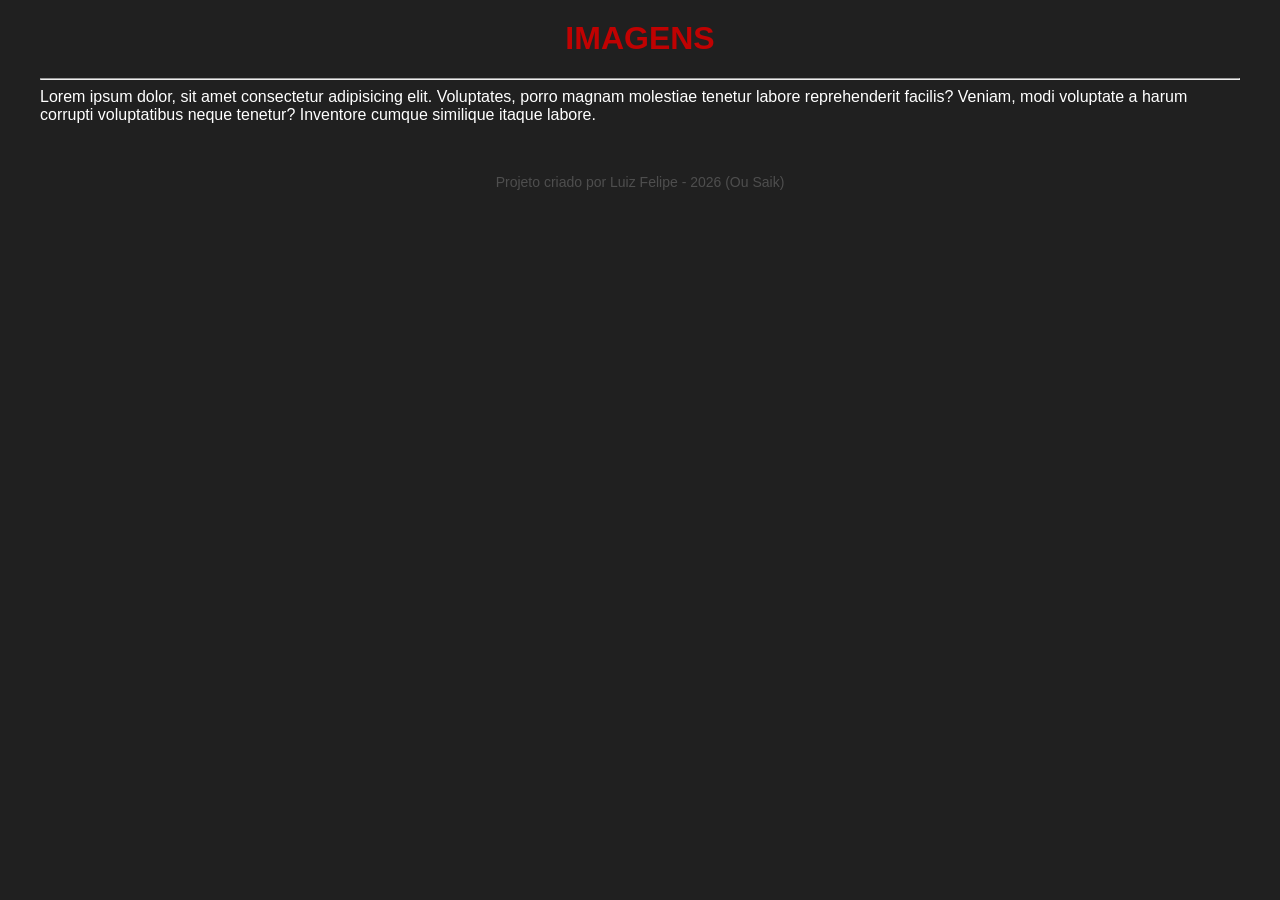
==== Imagens.html @ 39f9062f "first commit" ====
<!DOCTYPE html>
<html lang="PT-BR">
<head>
    <meta charset="UTF-8">
    <meta name="viewport" content="width=device-width, initial-scale=1.0">
    <link rel="stylesheet" href="style.css">
    <title>Os três marcados</title>
</head>
<body>
    <h1> IMAGENS </h1>
    <hr>
    Lorem ipsum dolor, sit amet consectetur adipisicing elit. Voluptates, porro magnam molestiae tenetur labore reprehenderit facilis? Veniam, modi voluptate a harum corrupti voluptatibus neque tenetur? Inventore cumque similique itaque labore.

    <img src="" alt="">

    <footer>
        <p>Projeto criado por Luiz Felipe - 2026 (Ou Saik)</p>
    </footer>
</body>
</html>
---- style.css ----
@charset "utf-8";

body {
    background-color: rgb(32, 32, 32);
    color: #ffffff;
    font-family: Arial;
    max-width: 1200px;
    margin: auto;
}

body {
        animation: aparecer 1s;
}
@keyframes aparecer {
    from {
        opacity: 0;
    }
to {
    opacity: 1s;
}
}
@keyframes brilho {
    0% {box-shadow: 0 0 5px red;}
    50% {box-shadow: 0 0 15px red;}
    100% {box-shadow: 0 0 5px red;}
    }
    .caixa {
        animation: brilho 2s infinite;
    }

.a {
    color: #ffffff;
    text-decoration: none;
    background-color: #473e3e;
}

p {
    text-align: center;
    margin: 20px 0;
}

h1 {
    text-align: center;
    margin-top: 20px;
    color: #c00202;
}

h2 {
    text-align: center;
    margin-top: 20px;
    color: #ffffff;
}

nav {
    background-color: #181818;
    padding: 10px;
    text-align: center;
    margin-bottom: 20px;
}
nav a {
    color: #ffffff;
    margin: 30px;
    text-decoration: none;
    font-weight: inherit;
}
nav a:hover {
    color: #ff0000;
    transform: scale(1.1);
}


.nav2 {
    background-color: #131313;
    color: #ffffff;
    margin: 10px;
    text-align: center;
    padding: 10px;
    font-weight: inherit;
}

.nav2 a { 
    color: #ffffff;
    text-decoration: none;
    margin: 40px;
    font-weight: inherit;
}
.Arannis:hover {
    color: #0066ff;
}
.Kamish:hover {
    color: #ff0000;
}
.Toryo:hover {
    color: #ffbb00;
}
a {
    transition: 0.5s;
}


.Toryo {
    color: #ffbb00;
}
.Arannis {
    color: rgb(0, 119, 255);
}
.Kamish {
    color: rgb(255, 0, 0);
    margin: 0px;
}

header {
    text-align: center;
    margin-bottom: 20px;
}

.card {
    background-color: #1f1e1e;
    border: 1px solid #ffffff;
    border-radius: 10px;
    padding: 15px;
    margin: 20px 0;
    max-width: 900px;
    font-family: Arial;
}

footer {
    text-align: center;
    color: #4e4e4e;
    margin-top: 50px;
    font-size: 14px;
}

.volt {
    display: inline-block;
    padding: 10px;
    background-color: #181717;
    font-weight: inherit;
    text-align: left;
}
.volt a {
    color: #ffffff;
    text-decoration: none;
    margin:10px;
    font-weight: inherit;
}
.volt a:hover {
    color: #ff0000;
}

.personagem {
    margin: 20px auto;
    max-width: 100%;
    width: auto;
    height: 400px;
    padding: 20px;
}

.laylout {
    display: flex;
    align-items: flex-start;
    gap: 40px;
    text-align: left;
    padding: 40px;
}
.laylout main {
    text-align: left;
}

main {
    width: 65%; 
    text-align: left;   
}

.ficha {
    border: 2px solid #ffffff;
    border-radius: 10px;
    padding: 3px;
    width: 300px;
}
.ficha img {
    width: 100%;
    height: auto;
    border-radius: 5px;
}
.info {
    text-align: left;
}
.info p {
    margin: 5px 0;
}

.info {
    border-top: 1px solid #ffffff;
    text-align: left;
    padding: 2px;
}

.menu {
    transition:0.3s;
}
.menu:hover {
    transform: scale(1.3);
    box-shadow: 0 0 10px rgb(255, 0, 0);
    transition: 0.3s;
}
button {
    background-color: #222222;
    color: white;
    font-size: inherit;
    padding: 6px;
    border: 2px solid white;
    width: 100%;
}
button:hover { 
    color: red;
}
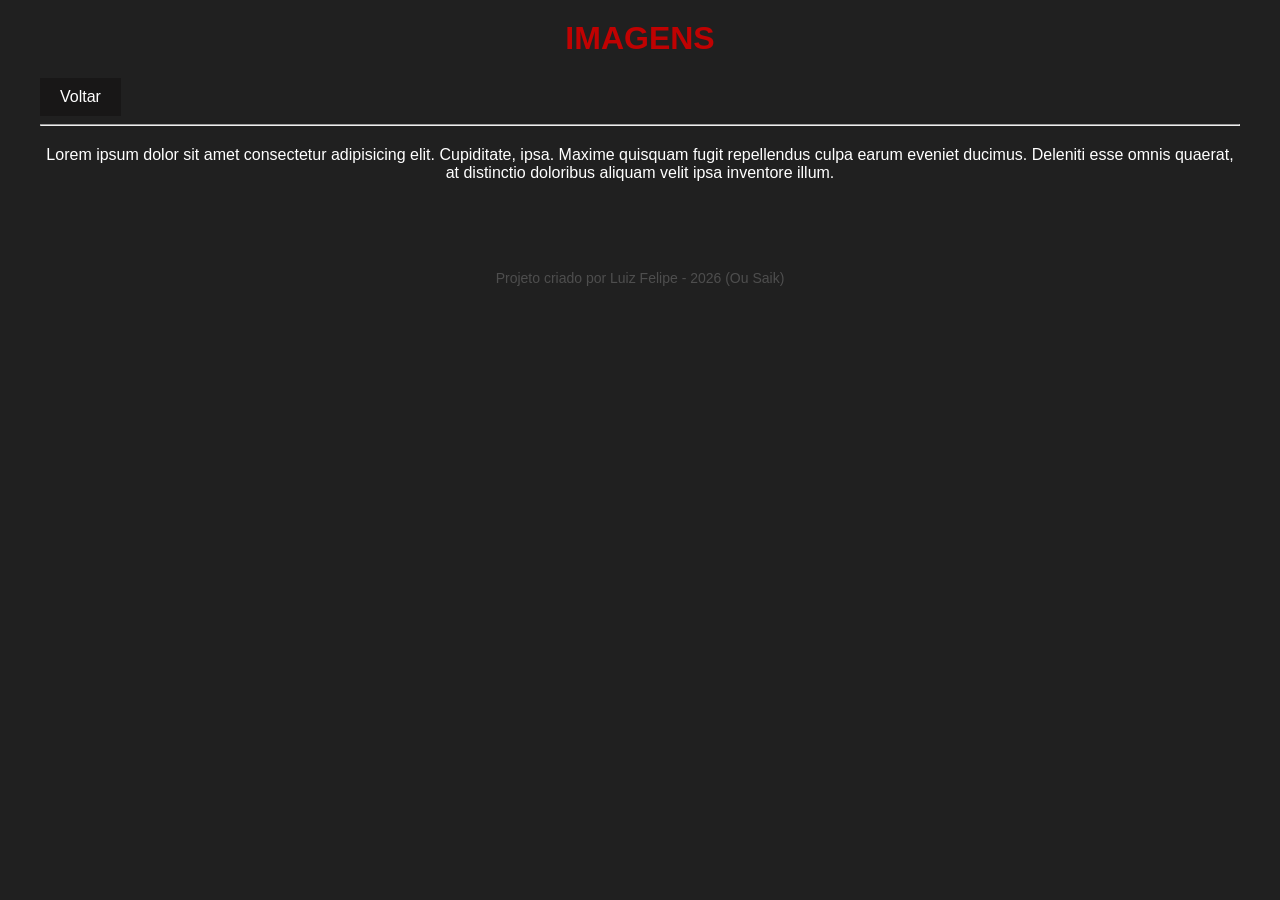
==== commit 06b74f04: "." ====
--- a/Imagens.html
+++ b/Imagens.html
@@ -8,8 +8,12 @@
 </head>
 <body>
     <h1> IMAGENS </h1>
+     <div class="volt"> 
+    <a href="index.html">Voltar</a>
+     </div>
     <hr>
-    Lorem ipsum dolor, sit amet consectetur adipisicing elit. Voluptates, porro magnam molestiae tenetur labore reprehenderit facilis? Veniam, modi voluptate a harum corrupti voluptatibus neque tenetur? Inventore cumque similique itaque labore.
+
+    <p>Lorem ipsum dolor sit amet consectetur adipisicing elit. Cupiditate, ipsa. Maxime quisquam fugit repellendus culpa earum eveniet ducimus. Deleniti esse omnis quaerat, at distinctio doloribus aliquam velit ipsa inventore illum.</p>
 
     <img src="" alt="">
 
